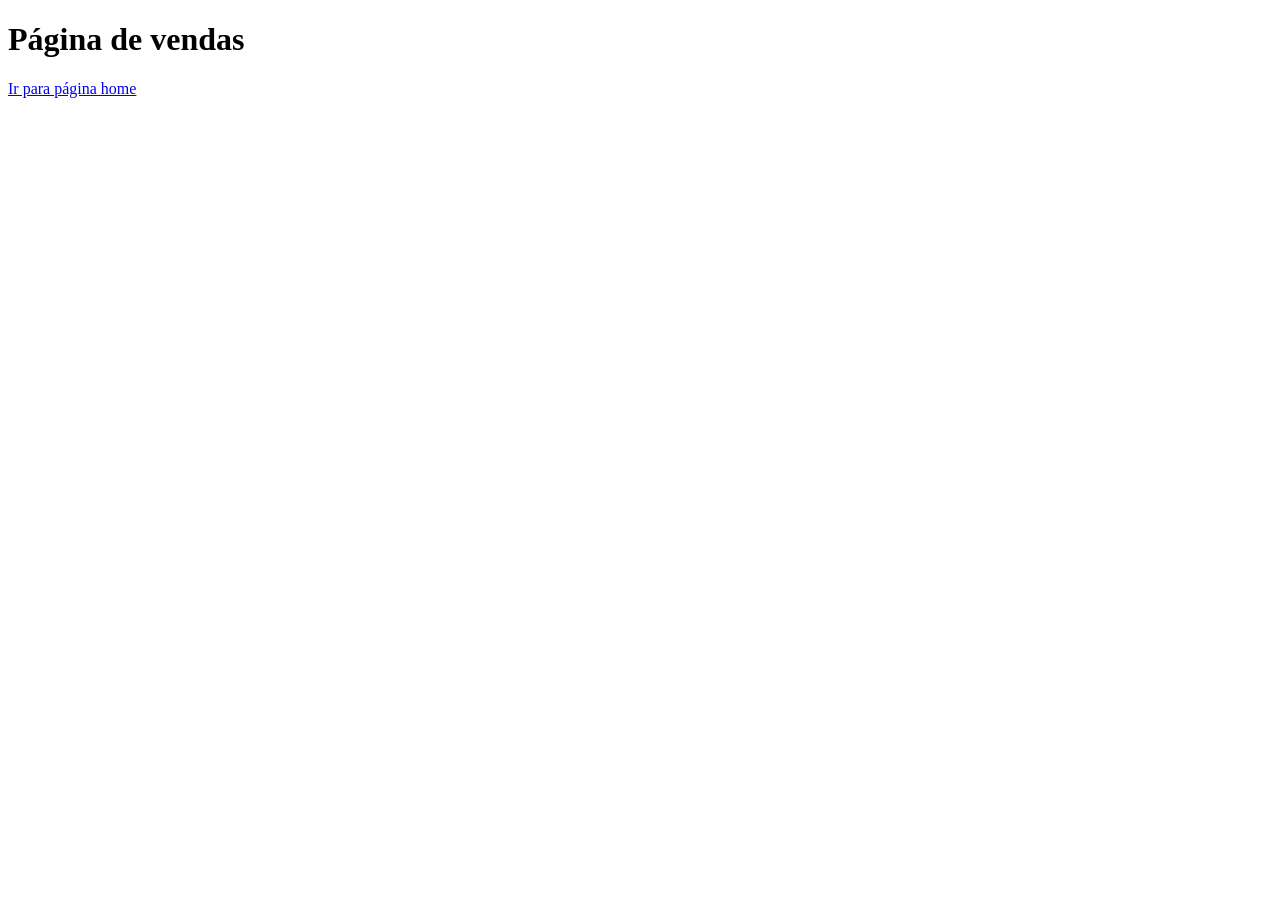
==== vendas.html @ ed672604 "Criadas as paginas index e vendas" ====
<!DOCTYPE html>
<html lang="en">
<head>
    <meta charset="UTF-8">
    <meta http-equiv="X-UA-Compatible" content="IE=edge">
    <meta name="viewport" content="width=device-width, initial-scale=1.0">
    <title>Document</title>
</head>
<body>
    <h1>Página de vendas</h1>
    <a href="index.html">Ir para página home</a>
</body>
</html>
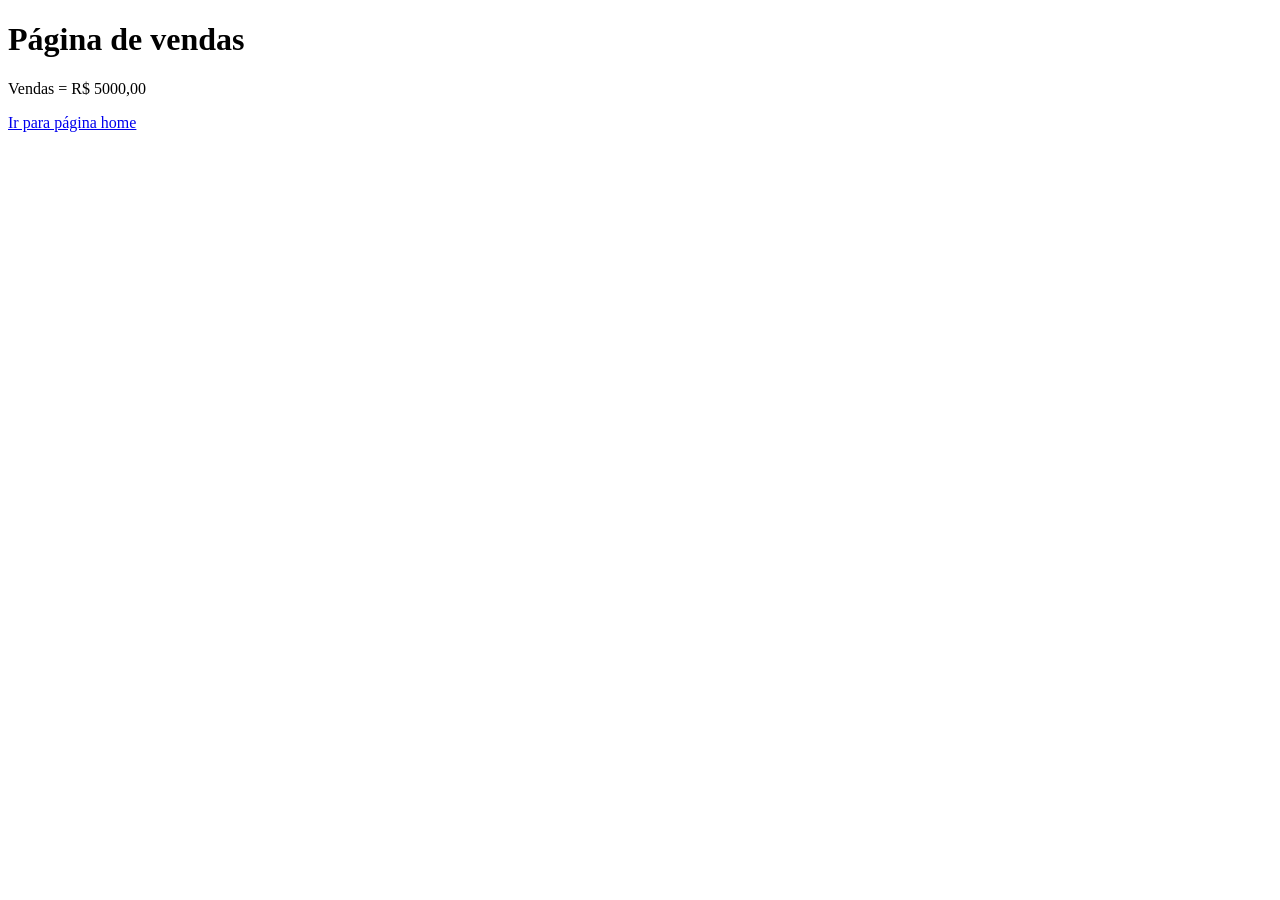
==== commit 1ae3ed10: "Acrescentado valor das vendas" ====
--- a/vendas.html
+++ b/vendas.html
@@ -8,6 +8,7 @@
 </head>
 <body>
     <h1>Página de vendas</h1>
+    <p>Vendas = R$ 5000,00</p>
     <a href="index.html">Ir para página home</a>
 </body>
 </html>
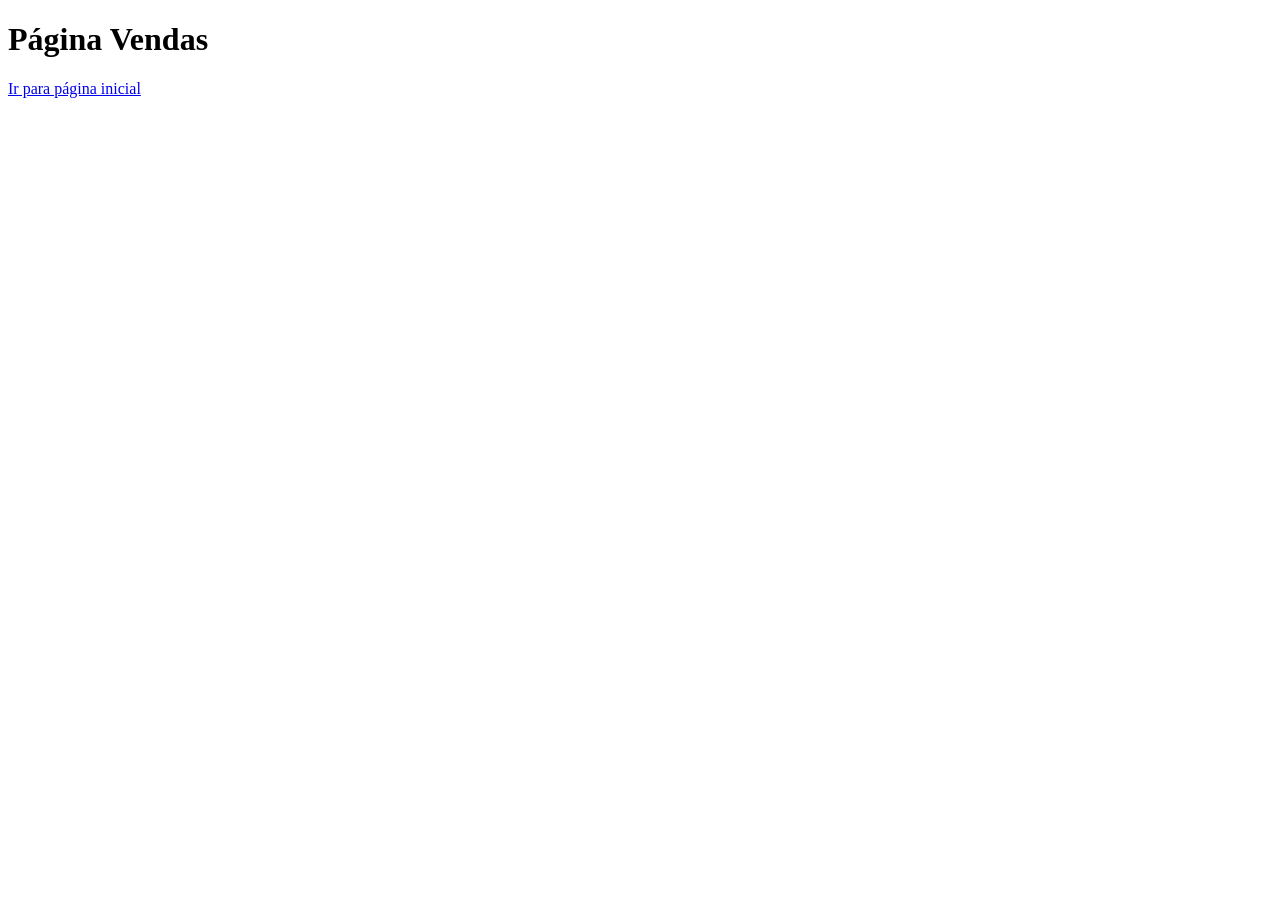
==== commit 9fe9689d: "Criadas páginas index e vendas" ====
--- a/vendas.html
+++ b/vendas.html
@@ -2,13 +2,11 @@
 <html lang="en">
 <head>
     <meta charset="UTF-8">
-    <meta http-equiv="X-UA-Compatible" content="IE=edge">
     <meta name="viewport" content="width=device-width, initial-scale=1.0">
     <title>Document</title>
 </head>
 <body>
-    <h1>Página de vendas</h1>
-    <p>Vendas = R$ 5000,00</p>
-    <a href="index.html">Ir para página home</a>
+    <h1>Página Vendas</h1>
+    <a href="index.html">Ir para página inicial</a>
 </body>
 </html>
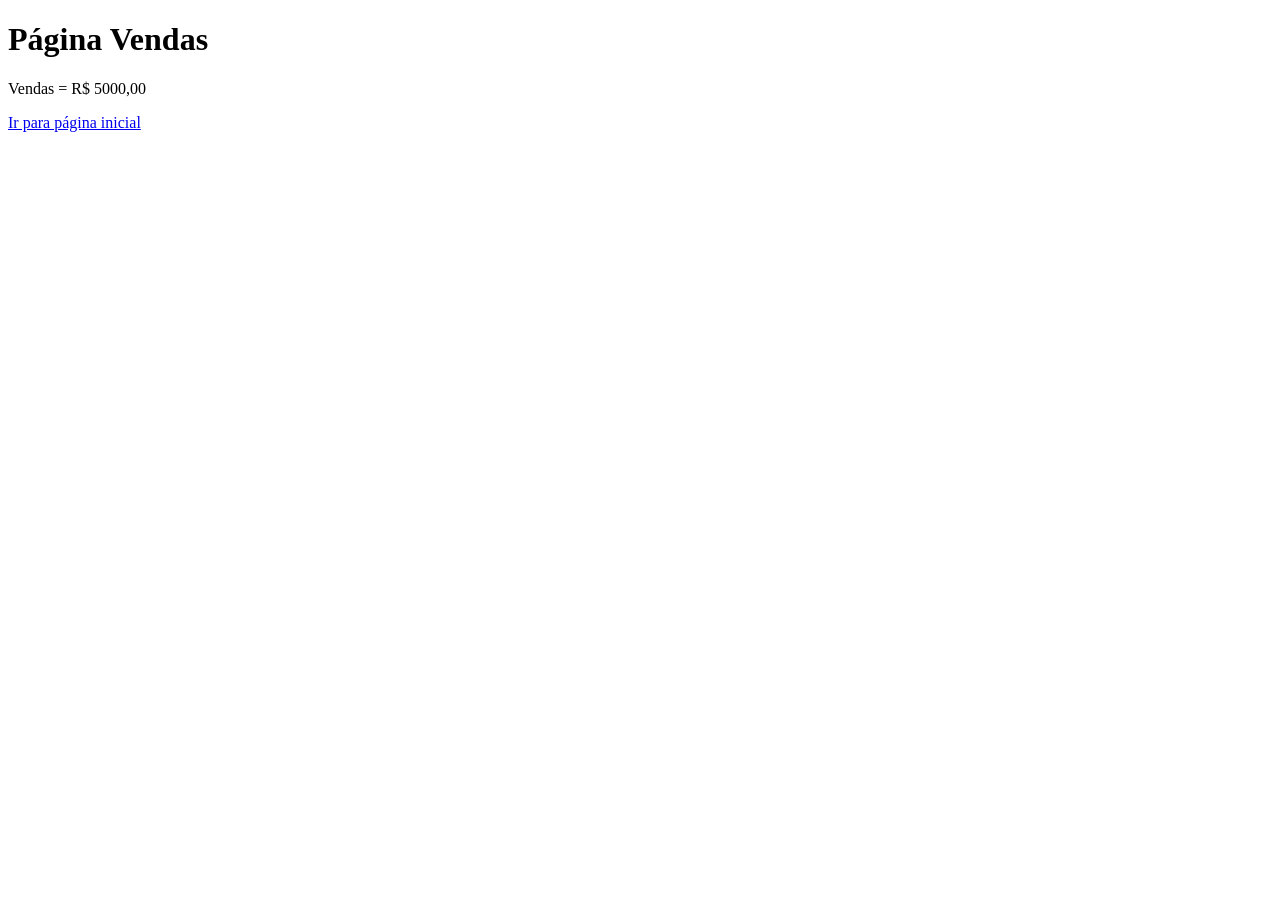
==== commit a2ea3f9c: "Acrescentado valor das vendas" ====
--- a/vendas.html
+++ b/vendas.html
@@ -7,6 +7,7 @@
 </head>
 <body>
     <h1>Página Vendas</h1>
+    <p>Vendas = R$ 5000,00 </p>
     <a href="index.html">Ir para página inicial</a>
 </body>
 </html>
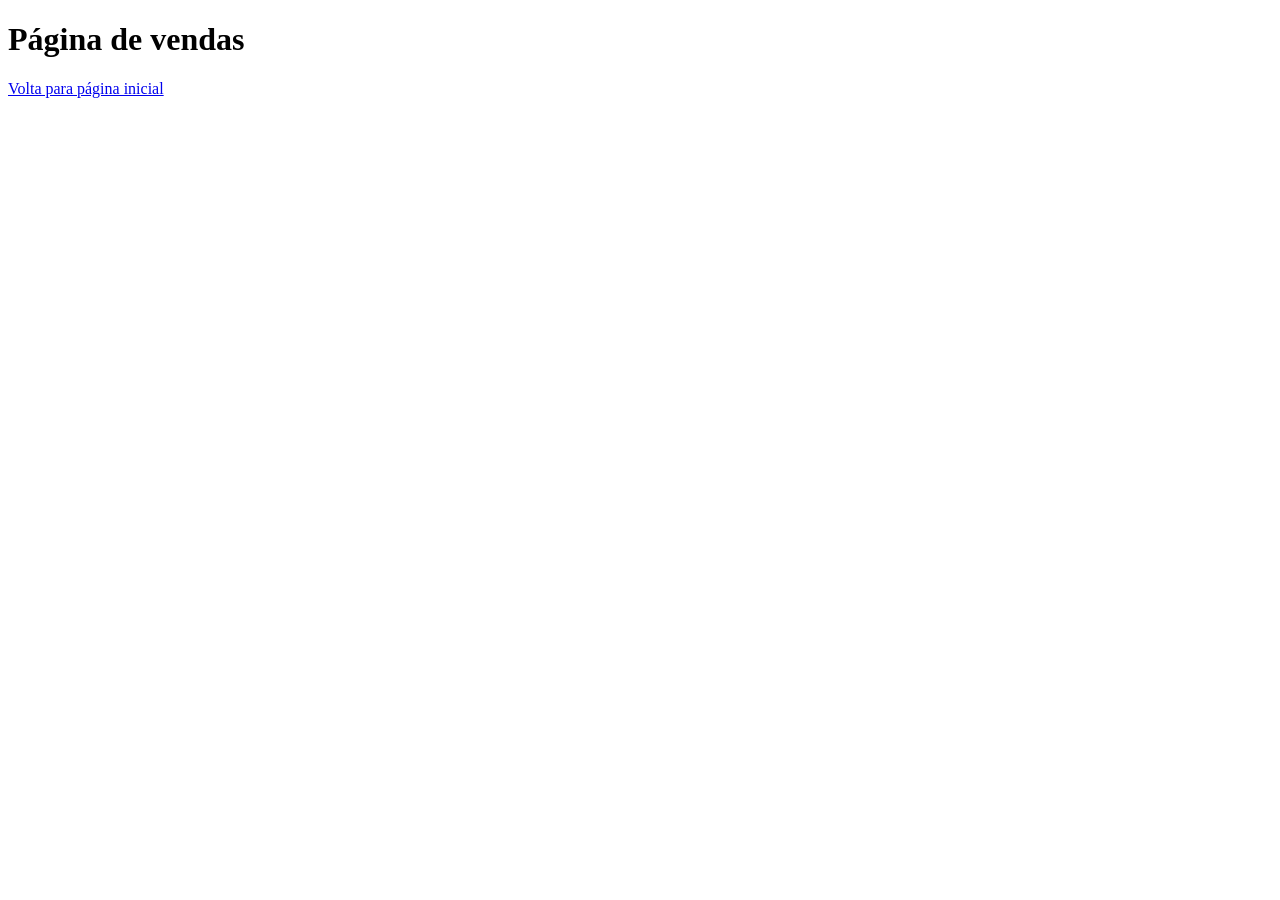
==== commit 6f513c2c: "Criadas páginas index e vendas" ====
--- a/vendas.html
+++ b/vendas.html
@@ -3,11 +3,10 @@
 <head>
     <meta charset="UTF-8">
     <meta name="viewport" content="width=device-width, initial-scale=1.0">
-    <title>Document</title>
+    <title>Vendas</title>
 </head>
 <body>
-    <h1>Página Vendas</h1>
-    <p>Vendas = R$ 5000,00 </p>
-    <a href="index.html">Ir para página inicial</a>
+    <h1>Página de vendas</h1>
+    <a href="index.html">Volta para página inicial</a>
 </body>
 </html>
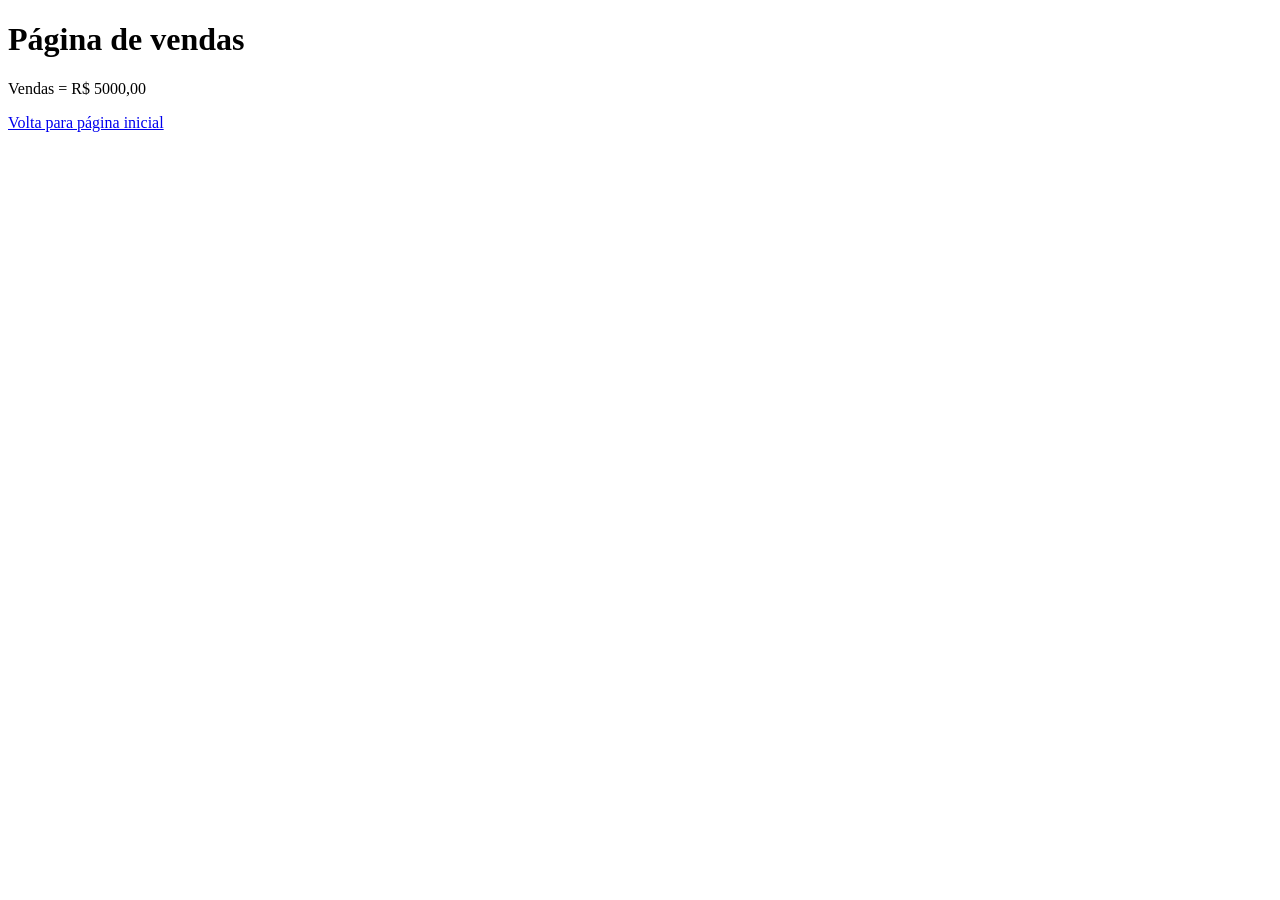
==== commit dbbc501f: "Acrescentado o valor das vendas" ====
--- a/vendas.html
+++ b/vendas.html
@@ -7,6 +7,7 @@
 </head>
 <body>
     <h1>Página de vendas</h1>
+    <p>Vendas = R$ 5000,00</p>
     <a href="index.html">Volta para página inicial</a>
 </body>
 </html>
